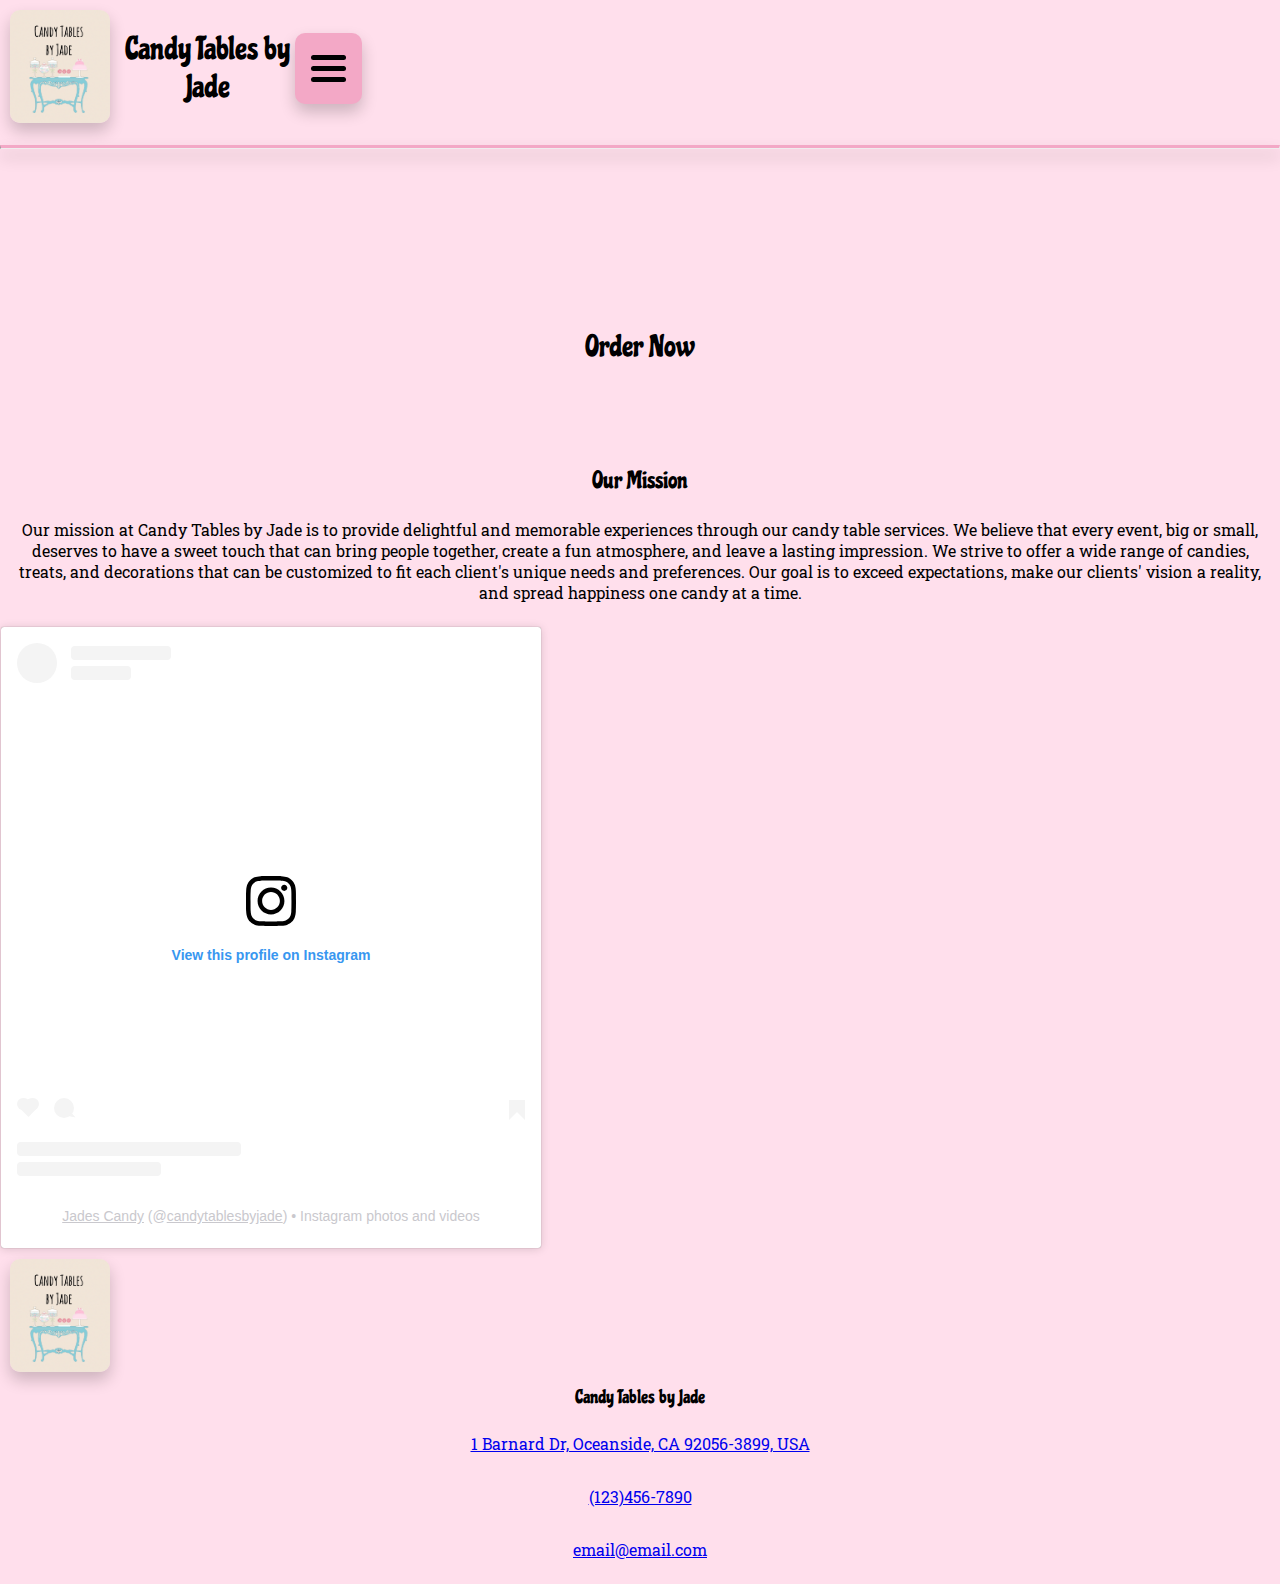
==== index.html @ 4977f36a "home page wip" ====
<!DOCTYPE html>
<html lang="en">

<head>
    <meta charset="UTF-8">
    <meta http-equiv="X-UA-Compatible" content="IE=edge">
    <meta name="viewport" content="width=device-width, initial-scale=1.0">
    <title>Home Page | Candy Tables </title>
    <link rel="stylesheet" href="styles/mobile.css">
    <link rel="stylesheet" href="styles/tablet.css">
    <link rel="stylesheet" href="styles/desktop.css">

    <script src="scripts/main.js" type="module" defer></script>
</head>

<body>
    <header id="header"></header>
    <hr>
    <main>
        <div id="hero-banner">
            <img src="https://picsum.photos/425/300" alt="">
            <a href="custom-tables.html">
                <h2>Order Now</h2>
            </a>
        </div>
        <div class="homeMessage">
            <h2>Our Mission</h2>
            <p>Our mission at Candy Tables by Jade is to provide delightful and memorable experiences through our candy
                table services. We believe that every event, big or small, deserves to have a sweet touch that can bring
                people together, create a fun atmosphere, and leave a lasting impression. We strive to offer a wide range of
                candies, treats, and decorations that can be customized to fit each client's unique needs and preferences.
                Our goal is to exceed expectations, make our clients' vision a reality, and spread happiness one candy at a
                time.</p>
        </div>
        <div class="instagram">
            <blockquote class="instagram-media"
                data-instgrm-permalink="https://www.instagram.com/candytablesbyjade/?utm_source=ig_embed&amp;utm_campaign=loading"
                data-instgrm-version="14"
                style=" background:#FFF; border:0; border-radius:3px; box-shadow:0 0 1px 0 rgba(0,0,0,0.5),0 1px 10px 0 rgba(0,0,0,0.15); margin: 1px; max-width:540px; min-width:326px; padding:0; width:99.375%; width:-webkit-calc(100% - 2px); width:calc(100% - 2px);">
                <div style="padding:16px;"> <a
                        href="https://www.instagram.com/candytablesbyjade/?utm_source=ig_embed&amp;utm_campaign=loading"
                        style=" background:#FFFFFF; line-height:0; padding:0 0; text-align:center; text-decoration:none; width:100%;"
                        target="_blank">
                        <div style=" display: flex; flex-direction: row; align-items: center;">
                            <div
                                style="background-color: #F4F4F4; border-radius: 50%; flex-grow: 0; height: 40px; margin-right: 14px; width: 40px;">
                            </div>
                            <div style="display: flex; flex-direction: column; flex-grow: 1; justify-content: center;">
                                <div
                                    style=" background-color: #F4F4F4; border-radius: 4px; flex-grow: 0; height: 14px; margin-bottom: 6px; width: 100px;">
                                </div>
                                <div
                                    style=" background-color: #F4F4F4; border-radius: 4px; flex-grow: 0; height: 14px; width: 60px;">
                                </div>
                            </div>
                        </div>
                        <div style="padding: 19% 0;"></div>
                        <div style="display:block; height:50px; margin:0 auto 12px; width:50px;"><svg width="50px"
                                height="50px" viewBox="0 0 60 60" version="1.1" xmlns="https://www.w3.org/2000/svg"
                                xmlns:xlink="https://www.w3.org/1999/xlink">
                                <g stroke="none" stroke-width="1" fill="none" fill-rule="evenodd">
                                    <g transform="translate(-511.000000, -20.000000)" fill="#000000">
                                        <g>
                                            <path
                                                d="M556.869,30.41 C554.814,30.41 553.148,32.076 553.148,34.131 C553.148,36.186 554.814,37.852 556.869,37.852 C558.924,37.852 560.59,36.186 560.59,34.131 C560.59,32.076 558.924,30.41 556.869,30.41 M541,60.657 C535.114,60.657 530.342,55.887 530.342,50 C530.342,44.114 535.114,39.342 541,39.342 C546.887,39.342 551.658,44.114 551.658,50 C551.658,55.887 546.887,60.657 541,60.657 M541,33.886 C532.1,33.886 524.886,41.1 524.886,50 C524.886,58.899 532.1,66.113 541,66.113 C549.9,66.113 557.115,58.899 557.115,50 C557.115,41.1 549.9,33.886 541,33.886 M565.378,62.101 C565.244,65.022 564.756,66.606 564.346,67.663 C563.803,69.06 563.154,70.057 562.106,71.106 C561.058,72.155 560.06,72.803 558.662,73.347 C557.607,73.757 556.021,74.244 553.102,74.378 C549.944,74.521 548.997,74.552 541,74.552 C533.003,74.552 532.056,74.521 528.898,74.378 C525.979,74.244 524.393,73.757 523.338,73.347 C521.94,72.803 520.942,72.155 519.894,71.106 C518.846,70.057 518.197,69.06 517.654,67.663 C517.244,66.606 516.755,65.022 516.623,62.101 C516.479,58.943 516.448,57.996 516.448,50 C516.448,42.003 516.479,41.056 516.623,37.899 C516.755,34.978 517.244,33.391 517.654,32.338 C518.197,30.938 518.846,29.942 519.894,28.894 C520.942,27.846 521.94,27.196 523.338,26.654 C524.393,26.244 525.979,25.756 528.898,25.623 C532.057,25.479 533.004,25.448 541,25.448 C548.997,25.448 549.943,25.479 553.102,25.623 C556.021,25.756 557.607,26.244 558.662,26.654 C560.06,27.196 561.058,27.846 562.106,28.894 C563.154,29.942 563.803,30.938 564.346,32.338 C564.756,33.391 565.244,34.978 565.378,37.899 C565.522,41.056 565.552,42.003 565.552,50 C565.552,57.996 565.522,58.943 565.378,62.101 M570.82,37.631 C570.674,34.438 570.167,32.258 569.425,30.349 C568.659,28.377 567.633,26.702 565.965,25.035 C564.297,23.368 562.623,22.342 560.652,21.575 C558.743,20.834 556.562,20.326 553.369,20.18 C550.169,20.033 549.148,20 541,20 C532.853,20 531.831,20.033 528.631,20.18 C525.438,20.326 523.257,20.834 521.349,21.575 C519.376,22.342 517.703,23.368 516.035,25.035 C514.368,26.702 513.342,28.377 512.574,30.349 C511.834,32.258 511.326,34.438 511.181,37.631 C511.035,40.831 511,41.851 511,50 C511,58.147 511.035,59.17 511.181,62.369 C511.326,65.562 511.834,67.743 512.574,69.651 C513.342,71.625 514.368,73.296 516.035,74.965 C517.703,76.634 519.376,77.658 521.349,78.425 C523.257,79.167 525.438,79.673 528.631,79.82 C531.831,79.965 532.853,80.001 541,80.001 C549.148,80.001 550.169,79.965 553.369,79.82 C556.562,79.673 558.743,79.167 560.652,78.425 C562.623,77.658 564.297,76.634 565.965,74.965 C567.633,73.296 568.659,71.625 569.425,69.651 C570.167,67.743 570.674,65.562 570.82,62.369 C570.966,59.17 571,58.147 571,50 C571,41.851 570.966,40.831 570.82,37.631">
                                            </path>
                                        </g>
                                    </g>
                                </g>
                            </svg></div>
                        <div style="padding-top: 8px;">
                            <div
                                style=" color:#3897f0; font-family:Arial,sans-serif; font-size:14px; font-style:normal; font-weight:550; line-height:18px;">
                                View this profile on Instagram</div>
                        </div>
                        <div style="padding: 12.5% 0;"></div>
                        <div style="display: flex; flex-direction: row; margin-bottom: 14px; align-items: center;">
                            <div>
                                <div
                                    style="background-color: #F4F4F4; border-radius: 50%; height: 12.5px; width: 12.5px; transform: translateX(0px) translateY(7px);">
                                </div>
                                <div
                                    style="background-color: #F4F4F4; height: 12.5px; transform: rotate(-45deg) translateX(3px) translateY(1px); width: 12.5px; flex-grow: 0; margin-right: 14px; margin-left: 2px;">
                                </div>
                                <div
                                    style="background-color: #F4F4F4; border-radius: 50%; height: 12.5px; width: 12.5px; transform: translateX(9px) translateY(-18px);">
                                </div>
                            </div>
                            <div style="margin-left: 8px;">
                                <div
                                    style=" background-color: #F4F4F4; border-radius: 50%; flex-grow: 0; height: 20px; width: 20px;">
                                </div>
                                <div
                                    style=" width: 0; height: 0; border-top: 2px solid transparent; border-left: 6px solid #f4f4f4; border-bottom: 2px solid transparent; transform: translateX(16px) translateY(-4px) rotate(30deg)">
                                </div>
                            </div>
                            <div style="margin-left: auto;">
                                <div
                                    style=" width: 0px; border-top: 8px solid #F4F4F4; border-right: 8px solid transparent; transform: translateY(16px);">
                                </div>
                                <div
                                    style=" background-color: #F4F4F4; flex-grow: 0; height: 12px; width: 16px; transform: translateY(-4px);">
                                </div>
                                <div
                                    style=" width: 0; height: 0; border-top: 8px solid #F4F4F4; border-left: 8px solid transparent; transform: translateY(-4px) translateX(8px);">
                                </div>
                            </div>
                        </div>
                        <div
                            style="display: flex; flex-direction: column; flex-grow: 1; justify-content: center; margin-bottom: 24px;">
                            <div
                                style=" background-color: #F4F4F4; border-radius: 4px; flex-grow: 0; height: 14px; margin-bottom: 6px; width: 224px;">
                            </div>
                            <div
                                style=" background-color: #F4F4F4; border-radius: 4px; flex-grow: 0; height: 14px; width: 144px;">
                            </div>
                        </div>
                    </a>
                    <p
                        style=" color:#c9c8cd; font-family:Arial,sans-serif; font-size:14px; line-height:17px; margin-bottom:0; margin-top:8px; overflow:hidden; padding:8px 0 7px; text-align:center; text-overflow:ellipsis; white-space:nowrap;">
                        <a href="https://www.instagram.com/candytablesbyjade/?utm_source=ig_embed&amp;utm_campaign=loading"
                            style=" color:#c9c8cd; font-family:Arial,sans-serif; font-size:14px; font-style:normal; font-weight:normal; line-height:17px;"
                            target="_blank">Jades Candy</a> (@<a
                            href="https://www.instagram.com/candytablesbyjade/?utm_source=ig_embed&amp;utm_campaign=loading"
                            style=" color:#c9c8cd; font-family:Arial,sans-serif; font-size:14px; font-style:normal; font-weight:normal; line-height:17px;"
                            target="_blank">candytablesbyjade</a>) • Instagram photos and videos</p>
                </div>
            </blockquote>
            <script async src="//www.instagram.com/embed.js"></script>
        </div>
    </main>
    <footer id="footer"></footer>

</body>

</html>
---- styles/mobile.css ----
@import url("https://fonts.googleapis.com/css2?family=Autour+One&family=Chewy&family=Chicle&family=Coiny&family=Gamja+Flower&family=Gorditas&family=Lemon&family=Mystery+Quest&display=swap");
@import url("https://fonts.googleapis.com/css2?family=Roboto+Slab&display=swap");
:root {
    --darkerpink: #f3a8c6;
    --pinkred: #ffdfec;
    --clearpinkred: #ffdfeca6;
    --black: #000002;
    --white: #f2e6d8;

    --heading-font: chicle, serif;
    --paragraph-font: "roboto slab", sans-serif;

    --boxshadow: 0px 8px 16px 0px rgba(0, 0, 0, 0.2);
}

body {
    margin: 0;
    background-color: var(--pinkred);
}
h1,h2,h3,h4 {
    font-family: var(--heading-font);
    font-weight: 100;
    margin: 0;
    text-align: center;
}
p {
    font-family: var(--paragraph-font);
    padding: 8px;
    text-align: center;
}
/* --------------------------------------header and logos------------------------------------- */
.logoimg,
.footerlogo img {
    max-width: 100px;
    border-radius: 10px;
    margin: 10px;
    box-shadow: var(--boxshadow);
}

header {
    display: flex;
    flex-flow: row;
    justify-content: space-around;
    align-items: center;
    gap: 5px;
}

.title {
    text-align: center;
}

hr {
    border-top: 3px solid var(--darkerpink);
    box-shadow: var(--boxshadow);
 }
/* --------------------------------------hamburger button & Navigation------------------------------------- */

.bar1,
.bar2,
.bar3 {
    width: 35px;
    height: 5px;
    background-color: var(--black);
    margin: 6px 0;
    transition: 0.4s;
    border-radius: 50px;
}

.change .bar1 {
    transform: translate(0, 11px) rotate(-45deg);
    transition: 0.4s;
}

.change .bar2 {
    opacity: 0;
    transition: 0.4s;
}

.change .bar3 {
    transform: translate(0, -11px) rotate(45deg);
    transition: 0.4s;
}


.dropbtn {
    background-color: var(--darkerpink);
    padding: 16px;
    font-size: 16px;
    border: none;
    cursor: pointer;
    border-radius: 10px;
    box-shadow:var(--boxshadow);
}

.change {
    border-radius: 10px 10px 0 0;
}

.dropdown-content {
    visibility: hidden;
    position: absolute;
    right: 0;
    background-color: var(--darkerpink);
    min-width: 100%;
    box-shadow:var(--boxshadow);
    z-index: 1;
    opacity: 0;
    transition: all .3s ease;
    
}

.dropdown-content a {
    color: var(--black);
    text-decoration: none;
    display: block;
}

.dropdown-content h2 {
    text-align: center;
    padding: 10px;
    border: var(--black) 1px solid;
    
}

.responsive {
    visibility: visible;
    transition: all .3s ease;
    opacity: 1;
}
/* --------------------------------------Hero banner------------------------------------- */
#hero-banner {
    display: grid;
    grid-template-columns: repeat(4, 1fr);
    grid-template-rows: repeat(4, 1fr);
    width: 100vw;
    overflow: hidden;
}
#hero-banner img {
    grid-column: 1/5;
    grid-row: 1/5;
    box-shadow: var(--boxshadow);
}

#hero-banner a {
    background-color: var(--clearpinkred);
    color: var(--black);
    border: none;
    grid-row: 3/4;
    grid-column: 1/5;
    padding: 20px 34px;
    text-align: center;
    text-decoration: none;
    display: inline-block;
    font-size: 20px;
    cursor: pointer;
}

/* --------------------------------------Home message------------------------------------- */

.homeMessage {
    margin-top: 5px;

}
---- styles/tablet.css ----
@media only screen and (min-width: 426px) {
    .navigation {
        display: flex;
        justify-content: space-around;
        align-items: center;
        flex-flow: row wrap;
      }
      nav {
        width: 100%;
      }
      .navigation li:first-child {
        display: none;
      }
      .navigation li {
        display: block;
        max-width: 220px;
        min-height: 58.5px;
      }
}
---- styles/desktop.css ----
@media only screen and (min-width: 769px) {
    .navigation {
        justify-content: space-around;
    }
}
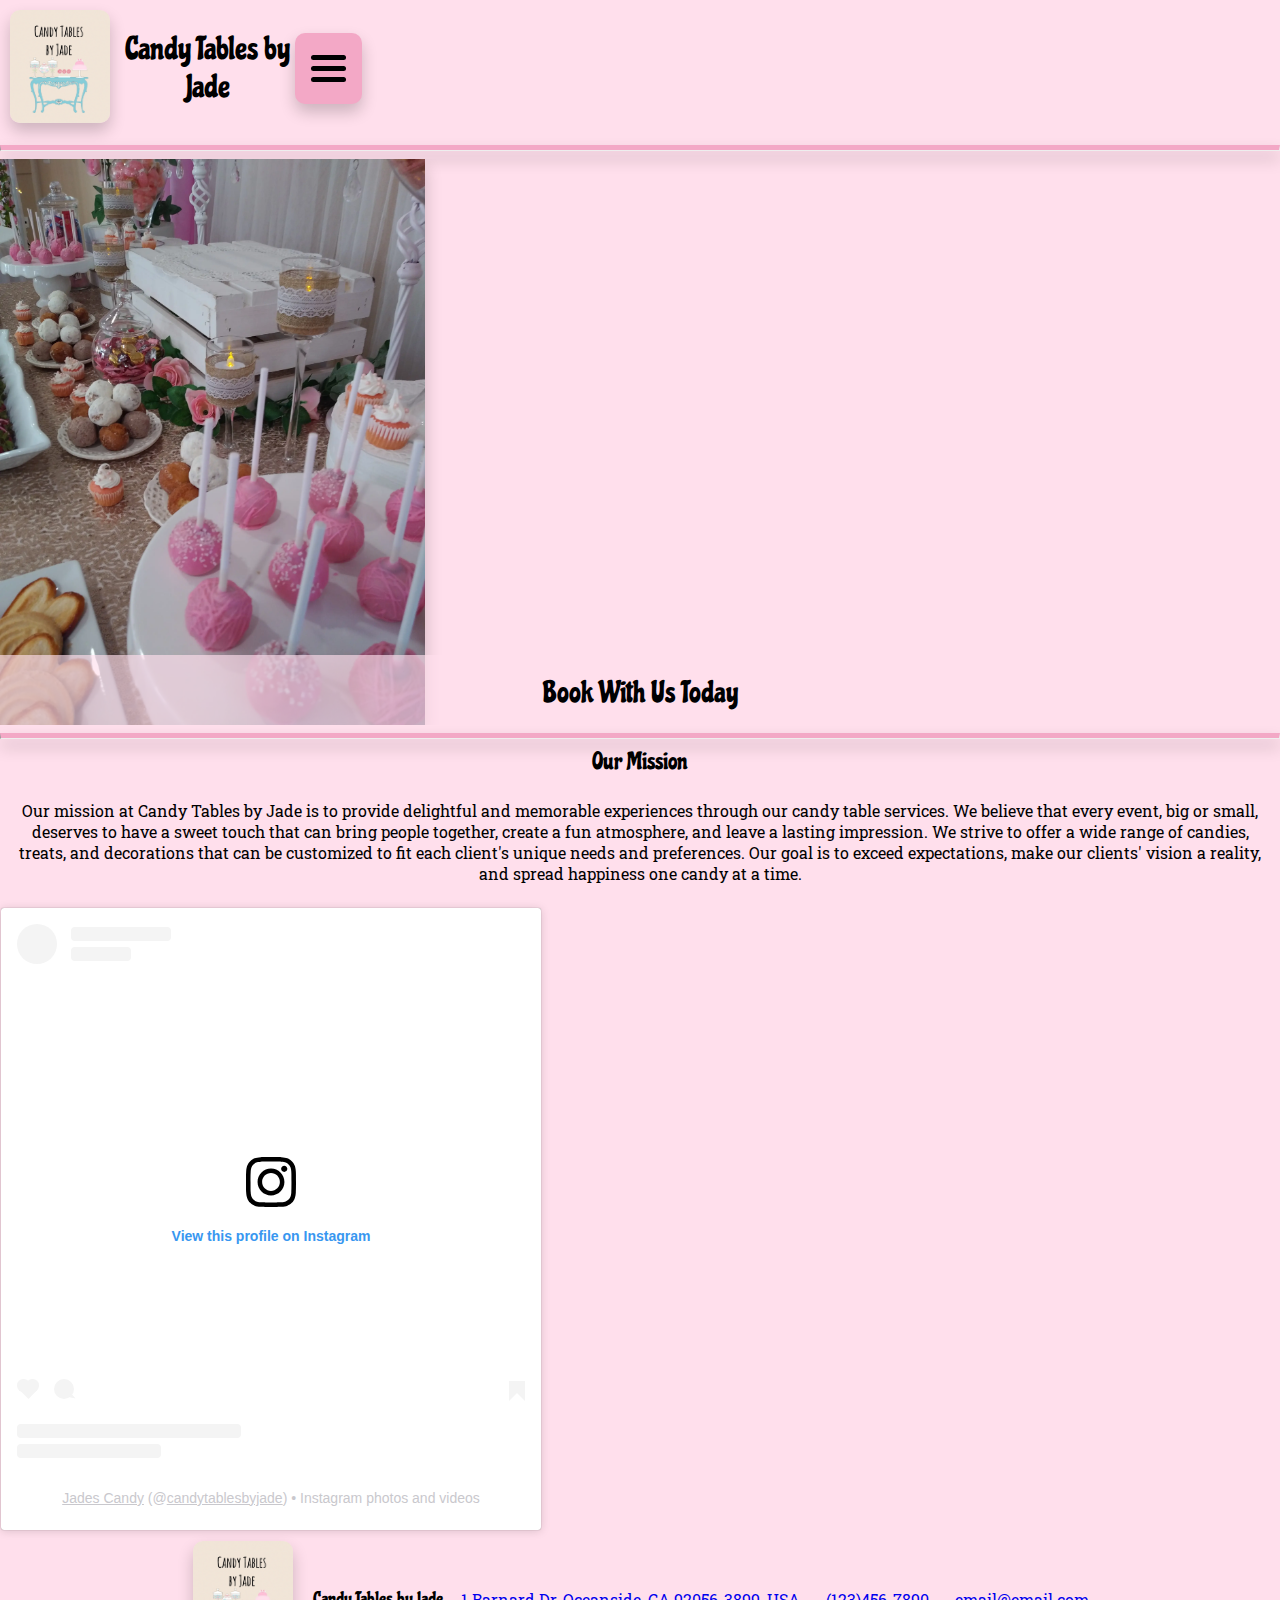
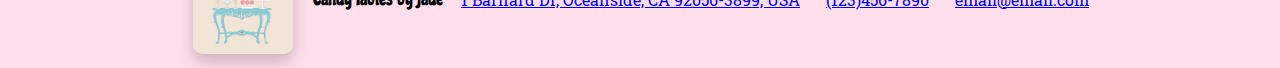
==== commit 22e66927: "images and hero banner" ====
--- a/index.html
+++ b/index.html
@@ -18,11 +18,12 @@
     <hr>
     <main>
         <div id="hero-banner">
-            <img src="https://picsum.photos/425/300" alt="">
+            <img src="images/website candy tables/hero-banner.webp" alt="">
             <a href="custom-tables.html">
-                <h2>Order Now</h2>
+                <h2>Book With Us Today</h2>
             </a>
         </div>
+        <hr>
         <div class="homeMessage">
             <h2>Our Mission</h2>
             <p>Our mission at Candy Tables by Jade is to provide delightful and memorable experiences through our candy
--- a/styles/mobile.css
+++ b/styles/mobile.css
@@ -50,7 +50,7 @@
 }
 
 hr {
-    border-top: 3px solid var(--darkerpink);
+    border-top: 5px solid var(--darkerpink);
     box-shadow: var(--boxshadow);
  }
 /* --------------------------------------hamburger button & Navigation------------------------------------- */
@@ -139,13 +139,14 @@
     grid-column: 1/5;
     grid-row: 1/5;
     box-shadow: var(--boxshadow);
+    max-width: 425px;
 }
 
 #hero-banner a {
     background-color: var(--clearpinkred);
     color: var(--black);
     border: none;
-    grid-row: 3/4;
+    grid-row: 4/5;
     grid-column: 1/5;
     padding: 20px 34px;
     text-align: center;
@@ -153,6 +154,8 @@
     display: inline-block;
     font-size: 20px;
     cursor: pointer;
+    max-height: 30px;
+    align-self: flex-end;
 }
 
 /* --------------------------------------Home message------------------------------------- */
@@ -160,4 +163,13 @@
 .homeMessage {
     margin-top: 5px;
 
+}
+
+/* --------------------------------------Footer------------------------------------- */
+footer {
+    display: flex;
+    flex-flow: row wrap;
+    justify-content: center;
+    align-items: center;
+    gap: 10px;
 }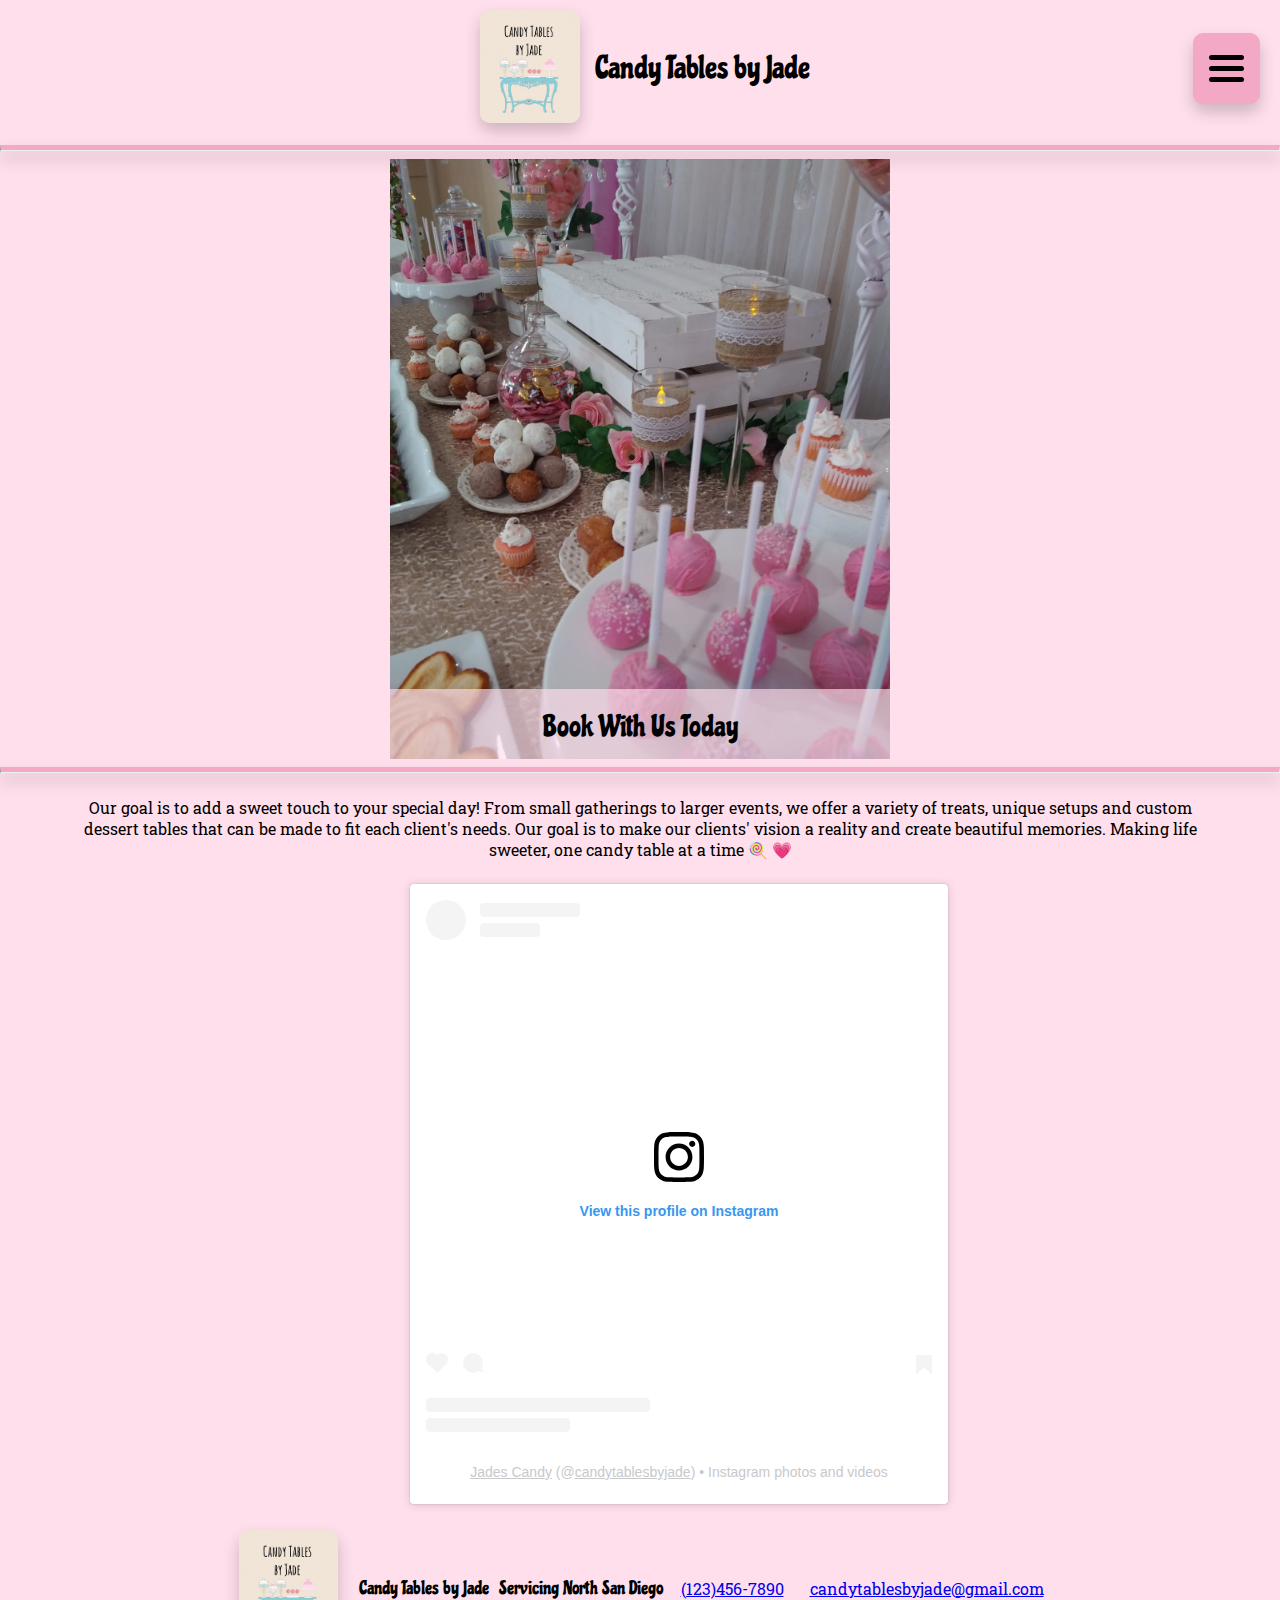
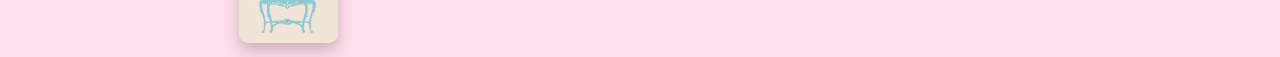
==== commit 364fa76e: "tablet css" ====
--- a/index.html
+++ b/index.html
@@ -25,19 +25,13 @@
         </div>
         <hr>
         <div class="homeMessage">
-            <h2>Our Mission</h2>
-            <p>Our mission at Candy Tables by Jade is to provide delightful and memorable experiences through our candy
-                table services. We believe that every event, big or small, deserves to have a sweet touch that can bring
-                people together, create a fun atmosphere, and leave a lasting impression. We strive to offer a wide range of
-                candies, treats, and decorations that can be customized to fit each client's unique needs and preferences.
-                Our goal is to exceed expectations, make our clients' vision a reality, and spread happiness one candy at a
-                time.</p>
+            <p>Our goal is to add a sweet touch to your special day! From small gatherings to larger events, we offer a variety of treats, unique setups and custom dessert tables that can be made to fit each client's needs. Our goal is to make our clients' vision a reality and create beautiful memories. Making life sweeter, one candy table at a time 🍭 💗</p>
         </div>
         <div class="instagram">
             <blockquote class="instagram-media"
                 data-instgrm-permalink="https://www.instagram.com/candytablesbyjade/?utm_source=ig_embed&amp;utm_campaign=loading"
                 data-instgrm-version="14"
-                style=" background:#FFF; border:0; border-radius:3px; box-shadow:0 0 1px 0 rgba(0,0,0,0.5),0 1px 10px 0 rgba(0,0,0,0.15); margin: 1px; max-width:540px; min-width:326px; padding:0; width:99.375%; width:-webkit-calc(100% - 2px); width:calc(100% - 2px);">
+                style=" background:#FFF; border:0; border-radius:3px; box-shadow:0 0 1px 0 rgba(0,0,0,0.5),0 1px 10px 0 rgba(0,0,0,0.15); max-width:540px; min-width:326px; padding:0; width:99.375%; width:-webkit-calc(100% - 2px); width:calc(100% - 2px);">
                 <div style="padding:16px;"> <a
                         href="https://www.instagram.com/candytablesbyjade/?utm_source=ig_embed&amp;utm_campaign=loading"
                         style=" background:#FFFFFF; line-height:0; padding:0 0; text-align:center; text-decoration:none; width:100%;"
@@ -127,7 +121,10 @@
                             target="_blank">candytablesbyjade</a>) • Instagram photos and videos</p>
                 </div>
             </blockquote>
-            <script async src="//www.instagram.com/embed.js"></script>
+            <script async src="//www.instagram.com/embed.js">
+                let iframe = document.querySelector('.instagram-media-rendered');
+                iframe.style.margin = 'margin: 0 auto;';
+            </script>
         </div>
     </main>
     <footer id="footer"></footer>
--- a/styles/tablet.css
+++ b/styles/tablet.css
@@ -1,19 +1,35 @@
-@media only screen and (min-width: 426px) {
-    .navigation {
+@media only screen and (min-width: 532px) {
+    header {
         display: flex;
-        justify-content: space-around;
+        justify-content: center;
         align-items: center;
         flex-flow: row wrap;
-      }
-      nav {
-        width: 100%;
-      }
-      .navigation li:first-child {
-        display: none;
-      }
-      .navigation li {
-        display: block;
-        max-width: 220px;
-        min-height: 58.5px;
-      }
-}+    }
+    .dropdown-content {
+      min-width: 30%;
+    }
+    nav {
+      position: absolute;
+      right: 20px;
+    }
+    #hero-banner {
+      max-height: 600px;
+      max-width: 500px;
+      margin: 0 auto;
+    }
+    #hero-banner img {
+      max-width: 500px;
+    }
+    main {
+      margin: 0 auto;
+    }
+    .homeMessage {
+      text-align: center;
+      margin: 0 auto;
+      padding: 0 5%;
+    }
+    .instagram {
+      max-width: 540px;
+      margin: 0 auto;
+    }
+}
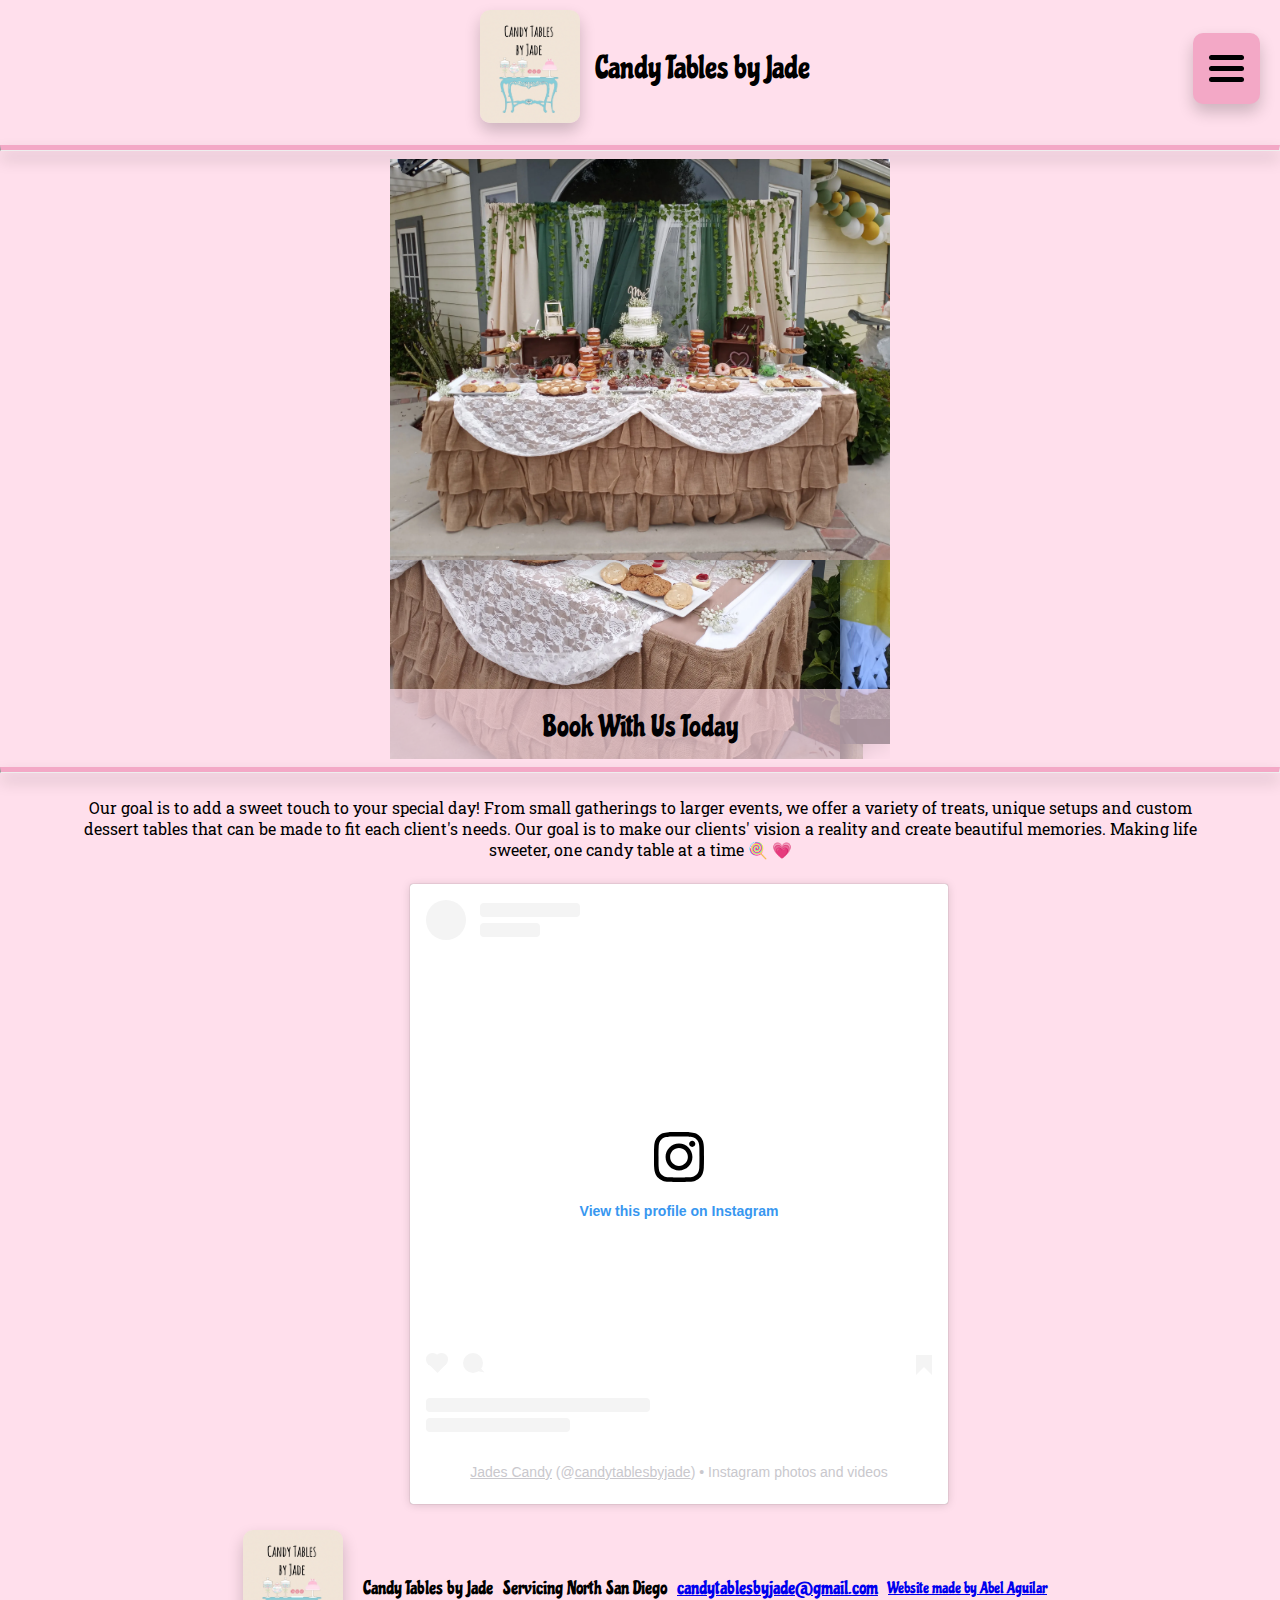
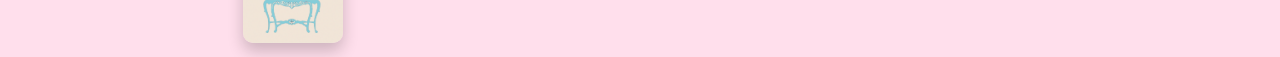
==== commit d1d90909: "picture fade home banner img" ====
--- a/index.html
+++ b/index.html
@@ -18,10 +18,9 @@
     <hr>
     <main>
         <div id="hero-banner">
-            <img src="images/website candy tables/hero-banner.webp" alt="">
-            <a href="custom-tables.html">
+            <!-- <a href="custom-tables.html">
                 <h2>Book With Us Today</h2>
-            </a>
+            </a> -->
         </div>
         <hr>
         <div class="homeMessage">
--- a/styles/mobile.css
+++ b/styles/mobile.css
@@ -17,7 +17,10 @@
     margin: 0;
     background-color: var(--pinkred);
 }
-h1,h2,h3,h4 {
+h1,
+h2,
+h3,
+h4 {
     font-family: var(--heading-font);
     font-weight: 100;
     margin: 0;
@@ -52,7 +55,7 @@
 hr {
     border-top: 5px solid var(--darkerpink);
     box-shadow: var(--boxshadow);
- }
+}
 /* --------------------------------------hamburger button & Navigation------------------------------------- */
 
 .bar1,
@@ -81,7 +84,6 @@
     transition: 0.4s;
 }
 
-
 .dropbtn {
     background-color: var(--darkerpink);
     padding: 16px;
@@ -89,7 +91,7 @@
     border: none;
     cursor: pointer;
     border-radius: 10px;
-    box-shadow:var(--boxshadow);
+    box-shadow: var(--boxshadow);
 }
 
 .change {
@@ -100,13 +102,11 @@
     visibility: hidden;
     position: absolute;
     right: 0;
-    background-color: var(--darkerpink);
     min-width: 100%;
-    box-shadow:var(--boxshadow);
+    box-shadow: var(--boxshadow);
     z-index: 1;
     opacity: 0;
-    transition: all .3s ease;
-    
+    transition: all 0.3s ease;
 }
 
 .dropdown-content a {
@@ -119,12 +119,12 @@
     text-align: center;
     padding: 10px;
     border: var(--black) 1px solid;
-    
+    background-color: var(--darkerpink);
 }
 
 .responsive {
     visibility: visible;
-    transition: all .3s ease;
+    transition: all 0.3s ease;
     opacity: 1;
 }
 /* --------------------------------------Hero banner------------------------------------- */
@@ -139,7 +139,13 @@
     grid-column: 1/5;
     grid-row: 1/5;
     box-shadow: var(--boxshadow);
-    max-width: 425px;
+    max-height: 600px;
+    width: auto;
+    animation-name: imgFadeInOut;
+    animation-timing-function: ease-in-out;
+    animation-iteration-count: infinite;
+    animation-duration: 441s;
+    animation-direction: alternate;
 }
 
 #hero-banner a {
@@ -156,13 +162,157 @@
     cursor: pointer;
     max-height: 30px;
     align-self: flex-end;
+    z-index: 100;
+}
+@keyframes imgFadeInOut {
+    0% {
+        opacity: 1;
+    }
+    2.26% {
+        opacity: 1;
+    }
+    2.38% {
+        opacity: 0;
+    }
+    99.88% {
+        opacity: 0;
+    }
+    100% {
+        opacity: 1;
+    }
+}
+
+#hero-banner > img:nth-child(1) {
+    animation-delay: 430.5s;
+}
+#hero-banner > img:nth-child(2) {
+    animation-delay: 420s;
+}
+#hero-banner > img:nth-child(3) {
+    animation-delay: 409.5s;
+}
+#hero-banner > img:nth-child(4) {
+    animation-delay: 399s;
+}
+#hero-banner > img:nth-child(5) {
+    animation-delay: 388.5s;
+}
+#hero-banner > img:nth-child(6) {
+    animation-delay: 378s;
+}
+#hero-banner > img:nth-child(7) {
+    animation-delay: 367.5s;
+}
+#hero-banner > img:nth-child(8) {
+    animation-delay: 357s;
+}
+#hero-banner > img:nth-child(9) {
+    animation-delay: 346.5s;
+}
+#hero-banner > img:nth-child(10) {
+    animation-delay: 336s;
+}
+#hero-banner > img:nth-child(11) {
+    animation-delay: 325.5s;
+}
+#hero-banner > img:nth-child(12) {
+    animation-delay: 315s;
+}
+#hero-banner > img:nth-child(13) {
+    animation-delay: 304.5s;
+}
+#hero-banner > img:nth-child(14) {
+    animation-delay: 294s;
+}
+#hero-banner > img:nth-child(15) {
+    animation-delay: 283.5s;
+}
+#hero-banner > img:nth-child(16) {
+    animation-delay: 273s;
+}
+#hero-banner > img:nth-child(17) {
+    animation-delay: 262.5s;
+}
+#hero-banner > img:nth-child(18) {
+    animation-delay: 252s;
+}
+#hero-banner > img:nth-child(19) {
+    animation-delay: 241.5s;
+}
+#hero-banner > img:nth-child(20) {
+    animation-delay: 231s;
+}
+#hero-banner > img:nth-child(21) {
+    animation-delay: 220.5s;
+}
+#hero-banner > img:nth-child(22) {
+    animation-delay: 210s;
+}
+#hero-banner > img:nth-child(23) {
+    animation-delay: 199.5s;
+}
+#hero-banner > img:nth-child(24) {
+    animation-delay: 189s;
+}
+#hero-banner > img:nth-child(25) {
+    animation-delay: 178.5s;
+}
+#hero-banner > img:nth-child(26) {
+    animation-delay: 168s;
+}
+#hero-banner > img:nth-child(27) {
+    animation-delay: 157.5s;
+}
+#hero-banner > img:nth-child(28) {
+    animation-delay: 147s;
+}
+#hero-banner > img:nth-child(29) {
+    animation-delay: 136.5s;
+}
+#hero-banner > img:nth-child(30) {
+    animation-delay: 126s;
+}
+#hero-banner > img:nth-child(31) {
+    animation-delay: 115.5s;
+}
+#hero-banner > img:nth-child(32) {
+    animation-delay: 105s;
+}
+#hero-banner > img:nth-child(33) {
+    animation-delay: 94.5s;
+}
+#hero-banner > img:nth-child(34) {
+    animation-delay: 84s;
+}
+#hero-banner > img:nth-child(35) {
+    animation-delay: 73.5s;
+}
+#hero-banner > img:nth-child(36) {
+    animation-delay: 63s;
+}
+#hero-banner > img:nth-child(37) {
+    animation-delay: 52.5s;
+}
+#hero-banner > img:nth-child(38) {
+    animation-delay: 42s;
+}
+#hero-banner > img:nth-child(39) {
+    animation-delay: 31.5s;
+}
+#hero-banner > img:nth-child(40) {
+    animation-delay: 21s;
+}
+#hero-banner > img:nth-child(41) {
+    animation-delay: 10.5s;
+}
+#hero-banner > img:nth-child(42) {
+    animation-delay: 0s;
 }
 
 /* --------------------------------------Home message------------------------------------- */
 
 .homeMessage {
     margin-top: 5px;
-
 }
 
 /* --------------------------------------Footer------------------------------------- */
@@ -172,4 +322,4 @@
     justify-content: center;
     align-items: center;
     gap: 10px;
-}+}
--- a/styles/tablet.css
+++ b/styles/tablet.css
@@ -6,30 +6,36 @@
         flex-flow: row wrap;
     }
     .dropdown-content {
-      min-width: 30%;
+        min-width: 250px;
+    }
+    .dropdown-content h2 {
+      border-radius: 5px;
+    }
+    .dropdown-content a {
+      margin-bottom: 2px;
     }
     nav {
-      position: absolute;
-      right: 20px;
+        position: absolute;
+        right: 20px;
     }
     #hero-banner {
-      max-height: 600px;
-      max-width: 500px;
-      margin: 0 auto;
+        max-height: 600px;
+        max-width: 500px;
+        margin: 0 auto;
     }
     #hero-banner img {
-      max-width: 500px;
+        max-width: 500px;
     }
     main {
-      margin: 0 auto;
+        margin: 0 auto;
     }
     .homeMessage {
-      text-align: center;
-      margin: 0 auto;
-      padding: 0 5%;
+        text-align: center;
+        margin: 0 auto;
+        padding: 0 5%;
     }
     .instagram {
-      max-width: 540px;
-      margin: 0 auto;
+        max-width: 540px;
+        margin: 0 auto;
     }
 }
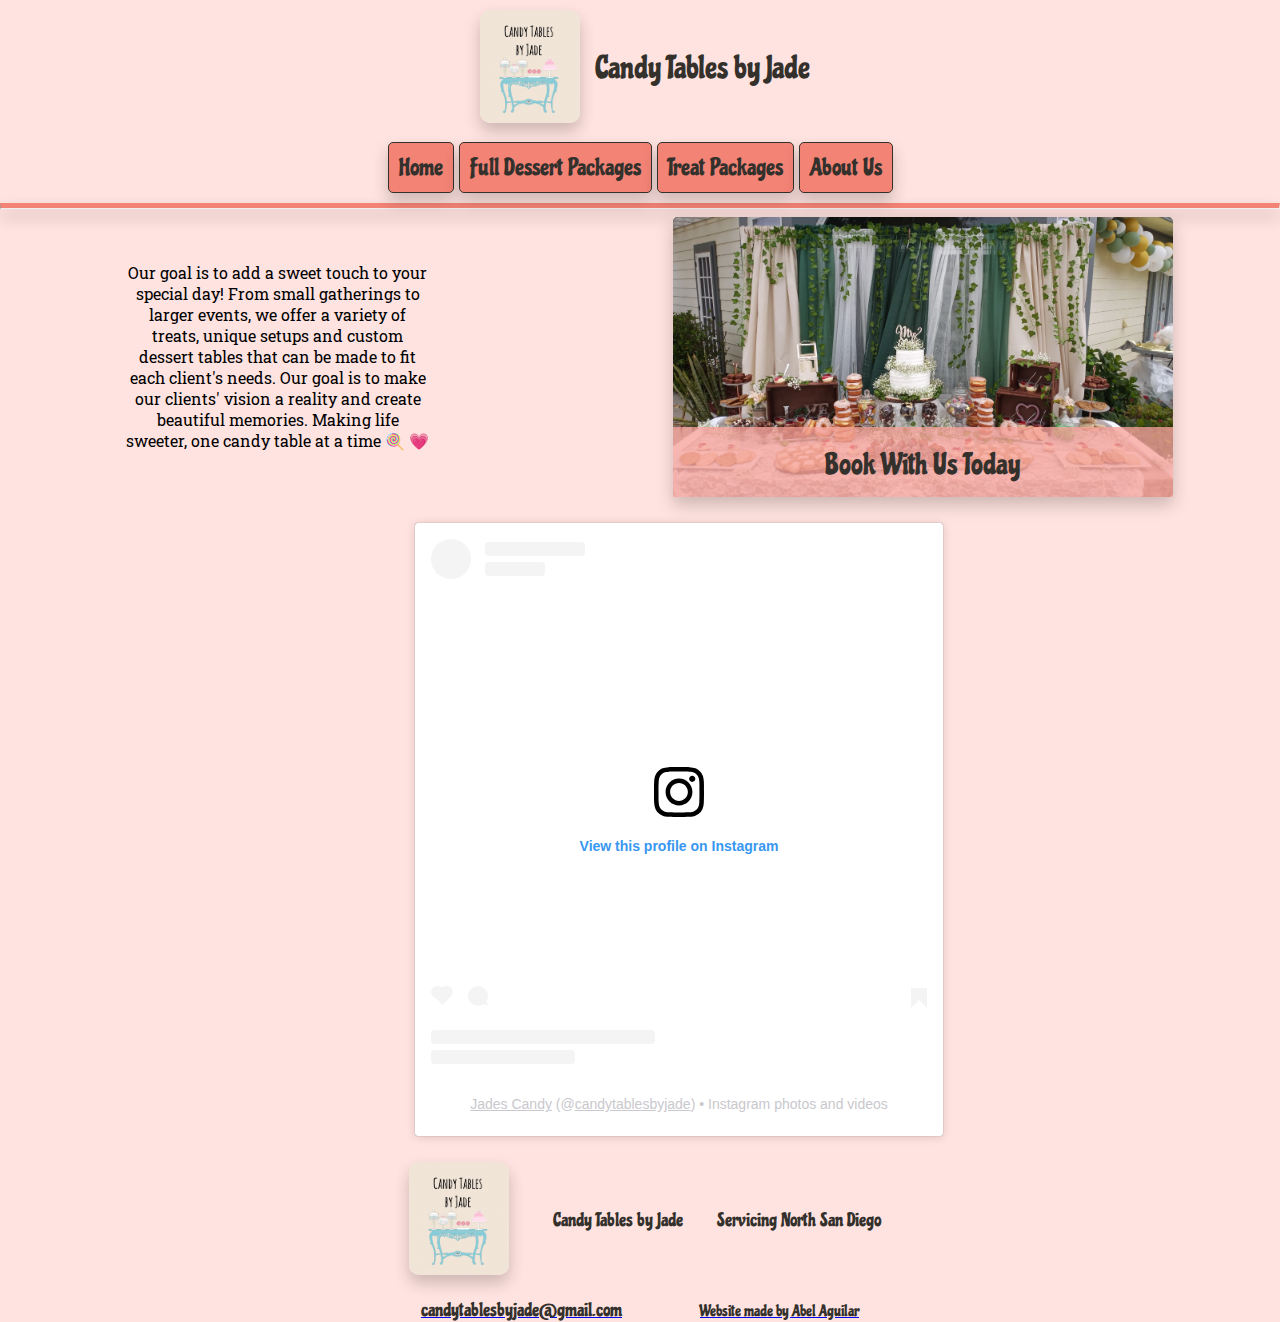
==== commit 3a6c6188: "desktop home" ====
--- a/index.html
+++ b/index.html
@@ -18,9 +18,12 @@
     <hr>
     <main>
         <div id="hero-banner">
-            <!-- <a href="custom-tables.html">
+            <div class='pic' id="pic3"></div>
+            <div class='pic' id="pic2"></div>
+            <div class='pic' id="pic1"></div>
+            <a href="custom-tables.html">
                 <h2>Book With Us Today</h2>
-            </a> -->
+            </a>
         </div>
         <hr>
         <div class="homeMessage">
--- a/styles/mobile.css
+++ b/styles/mobile.css
@@ -1,11 +1,11 @@
 @import url("https://fonts.googleapis.com/css2?family=Autour+One&family=Chewy&family=Chicle&family=Coiny&family=Gamja+Flower&family=Gorditas&family=Lemon&family=Mystery+Quest&display=swap");
 @import url("https://fonts.googleapis.com/css2?family=Roboto+Slab&display=swap");
 :root {
-    --darkerpink: #f3a8c6;
-    --pinkred: #ffdfec;
-    --clearpinkred: #ffdfeca6;
-    --black: #000002;
-    --white: #f2e6d8;
+    --primary1: #AA6DA3;
+    --background1: #feeafa;
+    --accentclear: #98c1d9ce;
+    --darkaccent: #242038;
+    --lightaccent: #a3e7fc;
 
     --heading-font: chicle, serif;
     --paragraph-font: "roboto slab", sans-serif;
@@ -15,7 +15,7 @@
 
 body {
     margin: 0;
-    background-color: var(--pinkred);
+    background-color: var(--background1);
 }
 h1,
 h2,
@@ -25,6 +25,7 @@
     font-weight: 100;
     margin: 0;
     text-align: center;
+    color: var(--darkaccent);
 }
 p {
     font-family: var(--paragraph-font);
@@ -53,7 +54,7 @@
 }
 
 hr {
-    border-top: 5px solid var(--darkerpink);
+    border-top: 5px solid var(--primary1);
     box-shadow: var(--boxshadow);
 }
 /* --------------------------------------hamburger button & Navigation------------------------------------- */
@@ -63,7 +64,7 @@
 .bar3 {
     width: 35px;
     height: 5px;
-    background-color: var(--black);
+    background-color: var(--darkaccent);
     margin: 6px 0;
     transition: 0.4s;
     border-radius: 50px;
@@ -85,7 +86,7 @@
 }
 
 .dropbtn {
-    background-color: var(--darkerpink);
+    background-color: var(--primary1);
     padding: 16px;
     font-size: 16px;
     border: none;
@@ -103,23 +104,23 @@
     position: absolute;
     right: 0;
     min-width: 100%;
-    box-shadow: var(--boxshadow);
     z-index: 1;
     opacity: 0;
     transition: all 0.3s ease;
 }
 
 .dropdown-content a {
-    color: var(--black);
+    color: var(--darkaccent);
     text-decoration: none;
     display: block;
+    box-shadow: var(--boxshadow);
 }
 
 .dropdown-content h2 {
     text-align: center;
     padding: 10px;
-    border: var(--black) 1px solid;
-    background-color: var(--darkerpink);
+    border: var(--darkaccent) 1px solid;
+    background-color: var(--primary1);
 }
 
 .responsive {
@@ -129,184 +130,86 @@
 }
 /* --------------------------------------Hero banner------------------------------------- */
 #hero-banner {
-    display: grid;
-    grid-template-columns: repeat(4, 1fr);
-    grid-template-rows: repeat(4, 1fr);
-    width: 100vw;
-    overflow: hidden;
-}
-#hero-banner img {
-    grid-column: 1/5;
-    grid-row: 1/5;
-    box-shadow: var(--boxshadow);
-    max-height: 600px;
-    width: auto;
-    animation-name: imgFadeInOut;
-    animation-timing-function: ease-in-out;
-    animation-iteration-count: infinite;
-    animation-duration: 441s;
-    animation-direction: alternate;
+    position: relative;
+    display: block;
+    width: 100%;
+    max-width: 531px;
+    height: 280px;
+    margin: 0 auto;
+    box-shadow: var(--boxshadow);
+}
+.pic {
+    position: absolute;
+    top: 0;
+    left: 0;
+    width: 100%;
+    height: 100%;
+    background-size: cover;
+    background-position: center;
+    background-repeat: no-repeat;
+    -webkit-animation: fade 24s infinite;
+    animation: fade 24s infinite;
 }
 
 #hero-banner a {
-    background-color: var(--clearpinkred);
-    color: var(--black);
+    background-color: var(--accentclear);
+    color: var(--darkaccent);
     border: none;
-    grid-row: 4/5;
-    grid-column: 1/5;
-    padding: 20px 34px;
+    padding: 20px 0px;
     text-align: center;
     text-decoration: none;
-    display: inline-block;
     font-size: 20px;
-    cursor: pointer;
     max-height: 30px;
-    align-self: flex-end;
-    z-index: 100;
-}
-@keyframes imgFadeInOut {
+    z-index: 1;
+    position: absolute;
+    top: 75%;
+    width: 100%;
+}
+#pic1 {
+    animation-delay: 0s;
+    background-image: url("../../images/full-tables/2.webp");
+}
+#pic2 {
+    background-image: url("../../images/full-tables/6.webp");
+    animation-delay: 8s;
+}
+#pic3 {
+    background-image: url("../../images/full-tables/33.webp");
+    animation-delay: 16s;
+}
+@-webkit-keyframes fade {
     0% {
         opacity: 1;
     }
-    2.26% {
-        opacity: 1;
-    }
-    2.38% {
-        opacity: 0;
-    }
-    99.88% {
+    20% {
+        opacity: 1;
+    }
+    34% {
+        opacity: 0;
+    }
+    88% {
         opacity: 0;
     }
     100% {
         opacity: 1;
     }
 }
-
-#hero-banner > img:nth-child(1) {
-    animation-delay: 430.5s;
-}
-#hero-banner > img:nth-child(2) {
-    animation-delay: 420s;
-}
-#hero-banner > img:nth-child(3) {
-    animation-delay: 409.5s;
-}
-#hero-banner > img:nth-child(4) {
-    animation-delay: 399s;
-}
-#hero-banner > img:nth-child(5) {
-    animation-delay: 388.5s;
-}
-#hero-banner > img:nth-child(6) {
-    animation-delay: 378s;
-}
-#hero-banner > img:nth-child(7) {
-    animation-delay: 367.5s;
-}
-#hero-banner > img:nth-child(8) {
-    animation-delay: 357s;
-}
-#hero-banner > img:nth-child(9) {
-    animation-delay: 346.5s;
-}
-#hero-banner > img:nth-child(10) {
-    animation-delay: 336s;
-}
-#hero-banner > img:nth-child(11) {
-    animation-delay: 325.5s;
-}
-#hero-banner > img:nth-child(12) {
-    animation-delay: 315s;
-}
-#hero-banner > img:nth-child(13) {
-    animation-delay: 304.5s;
-}
-#hero-banner > img:nth-child(14) {
-    animation-delay: 294s;
-}
-#hero-banner > img:nth-child(15) {
-    animation-delay: 283.5s;
-}
-#hero-banner > img:nth-child(16) {
-    animation-delay: 273s;
-}
-#hero-banner > img:nth-child(17) {
-    animation-delay: 262.5s;
-}
-#hero-banner > img:nth-child(18) {
-    animation-delay: 252s;
-}
-#hero-banner > img:nth-child(19) {
-    animation-delay: 241.5s;
-}
-#hero-banner > img:nth-child(20) {
-    animation-delay: 231s;
-}
-#hero-banner > img:nth-child(21) {
-    animation-delay: 220.5s;
-}
-#hero-banner > img:nth-child(22) {
-    animation-delay: 210s;
-}
-#hero-banner > img:nth-child(23) {
-    animation-delay: 199.5s;
-}
-#hero-banner > img:nth-child(24) {
-    animation-delay: 189s;
-}
-#hero-banner > img:nth-child(25) {
-    animation-delay: 178.5s;
-}
-#hero-banner > img:nth-child(26) {
-    animation-delay: 168s;
-}
-#hero-banner > img:nth-child(27) {
-    animation-delay: 157.5s;
-}
-#hero-banner > img:nth-child(28) {
-    animation-delay: 147s;
-}
-#hero-banner > img:nth-child(29) {
-    animation-delay: 136.5s;
-}
-#hero-banner > img:nth-child(30) {
-    animation-delay: 126s;
-}
-#hero-banner > img:nth-child(31) {
-    animation-delay: 115.5s;
-}
-#hero-banner > img:nth-child(32) {
-    animation-delay: 105s;
-}
-#hero-banner > img:nth-child(33) {
-    animation-delay: 94.5s;
-}
-#hero-banner > img:nth-child(34) {
-    animation-delay: 84s;
-}
-#hero-banner > img:nth-child(35) {
-    animation-delay: 73.5s;
-}
-#hero-banner > img:nth-child(36) {
-    animation-delay: 63s;
-}
-#hero-banner > img:nth-child(37) {
-    animation-delay: 52.5s;
-}
-#hero-banner > img:nth-child(38) {
-    animation-delay: 42s;
-}
-#hero-banner > img:nth-child(39) {
-    animation-delay: 31.5s;
-}
-#hero-banner > img:nth-child(40) {
-    animation-delay: 21s;
-}
-#hero-banner > img:nth-child(41) {
-    animation-delay: 10.5s;
-}
-#hero-banner > img:nth-child(42) {
-    animation-delay: 0s;
+@keyframes fade {
+    0% {
+        opacity: 1;
+    }
+    20% {
+        opacity: 1;
+    }
+    34% {
+        opacity: 0;
+    }
+    88% {
+        opacity: 0;
+    }
+    100% {
+        opacity: 1;
+    }
 }
 
 /* --------------------------------------Home message------------------------------------- */
--- a/styles/tablet.css
+++ b/styles/tablet.css
@@ -13,6 +13,7 @@
     }
     .dropdown-content a {
       margin-bottom: 2px;
+      border-radius: 5px;
     }
     nav {
         position: absolute;
@@ -23,8 +24,9 @@
         max-width: 500px;
         margin: 0 auto;
     }
-    #hero-banner img {
+    .pic {
         max-width: 500px;
+        border-radius: 5px;
     }
     main {
         margin: 0 auto;
--- a/styles/desktop.css
+++ b/styles/desktop.css
@@ -1,5 +1,83 @@
-@media only screen and (min-width: 769px) {
-    .navigation {
+:root {
+    --primary1: #f38375;
+    --background1: #ffe3e0;
+    --accent: #f7a299;
+    --accentclear: #f7a299c4;
+    --darkaccent: #34312d;
+    --lightaccent: #6a8e7f;
+
+    --heading-font: chicle, serif;
+    --paragraph-font: "roboto slab", sans-serif;
+
+    --boxshadow: 0px 8px 16px 0px rgba(0, 0, 0, 0.2);
+}
+@media only screen and (min-width: 880px) {
+    nav {
+        position: static;
+    }
+    .dropbtn {
+        display: none;
+    }
+    .dropdown-content {
+        visibility: visible;
+        opacity: 1;
+        position: static;
+        display: flex;
+        gap: 5px;
+        flex-flow: row wrap;
+    }
+    .dropdown-content a h2{
+        transition: all .5s ease-in-out;
+    }
+    .dropdown-content a h2:hover{
+        background-color: var(--lightaccent);
+        transition: all .5s ease-in-out;
+        scale: 1.1;
+        color: var(--primary1);
+    }
+    header {
+        max-width: 506px;
+        margin: 0 auto;
+    }
+    main {
+        display: flex;
+        flex-flow: row wrap;
         justify-content: space-around;
+        gap: 10px;
+        align-items: center;
+    }
+    main hr {
+        display: none;
+    }
+    main > div {
+        max-width: 25%;
+    }
+    body > main > div.homeMessage {
+        padding: 10px;
+        margin: 0 auto;
+        order: 1;
+    }
+    #hero-banner {
+        order: 2;
+    }
+    #hero-banner > a:hover {
+        background-color: var(--accent);
+        transition: all .5s ease-in-out;
+    }
+    #hero-banner > a > h2,
+    #hero-banner > a {
+        transition: all .5s ease-in-out;
+    }
+    #hero-banner > a > h2:hover {
+        scale: 1.1;
+        transition: all .5s ease-in-out;
+    }
+    body > main > div.instagram {
+        order: 3;
+    }
+    footer {
+        justify-content: space-around;
+        max-width: 506px;
+        margin: 0 auto;
     }
 }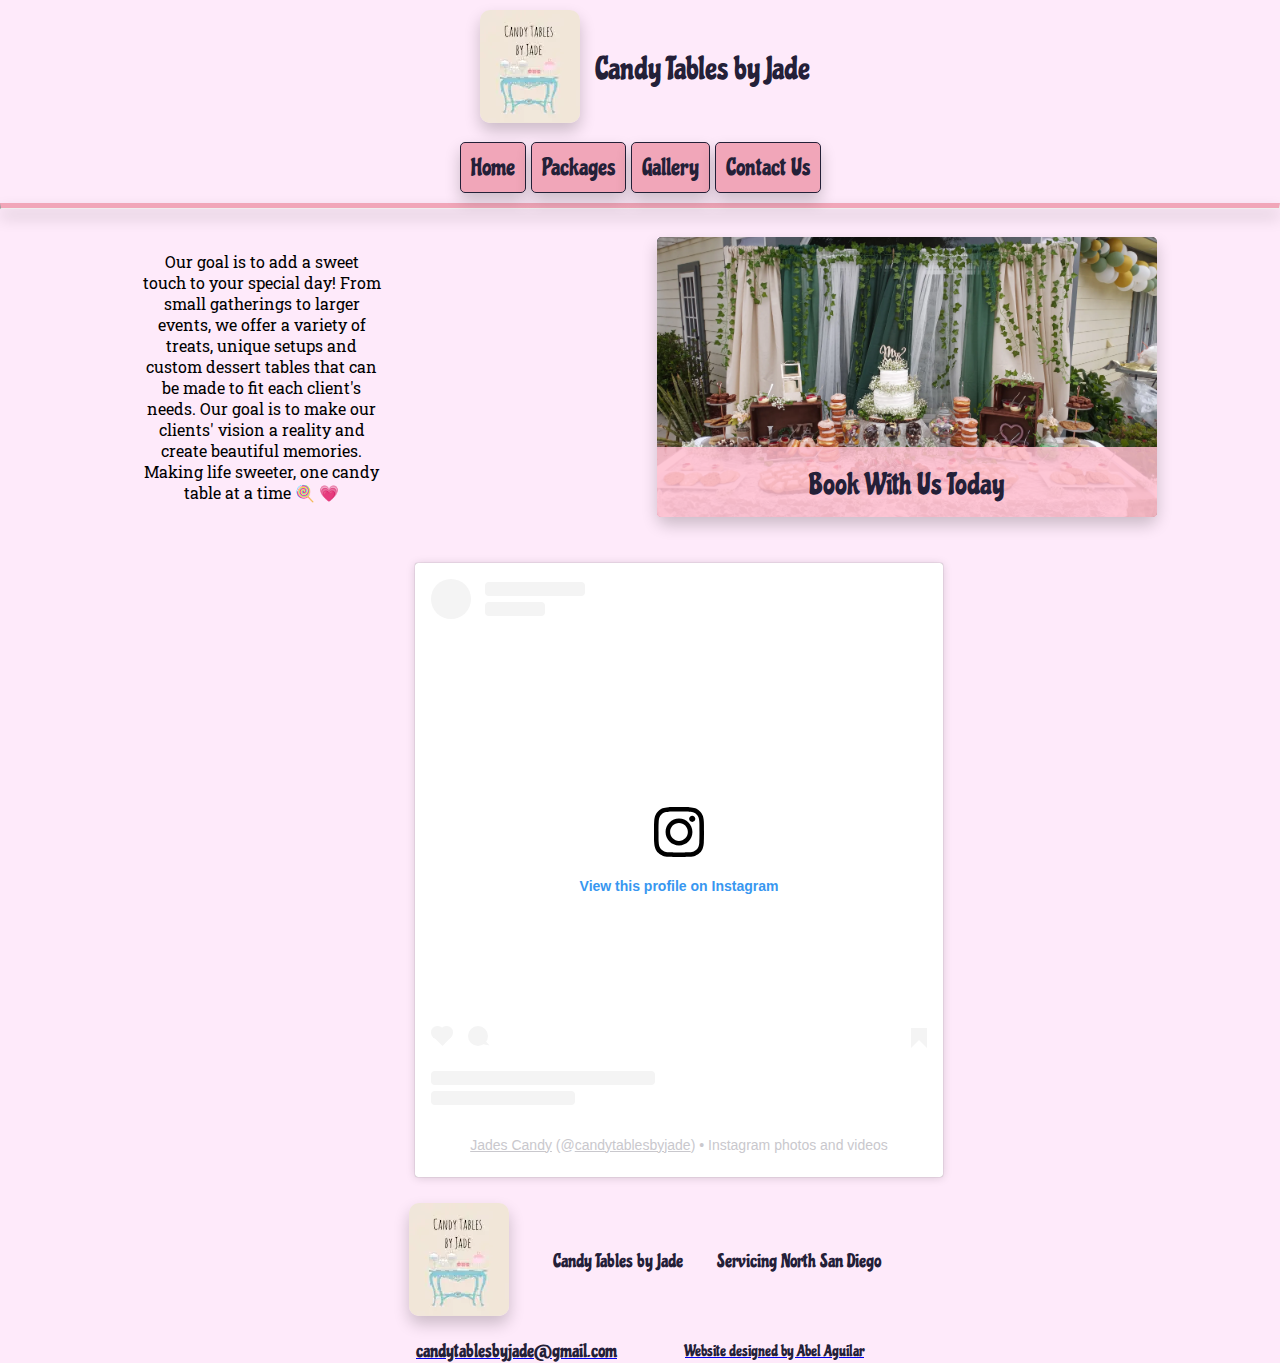
==== commit bd8d246c: "link fix" ====
--- a/index.html
+++ b/index.html
@@ -21,7 +21,7 @@
             <div class='pic' id="pic3"></div>
             <div class='pic' id="pic2"></div>
             <div class='pic' id="pic1"></div>
-            <a href="custom-tables.html">
+            <a href="packages.html">
                 <h2>Book With Us Today</h2>
             </a>
         </div>
--- a/styles/mobile.css
+++ b/styles/mobile.css
@@ -1,12 +1,12 @@
 @import url("https://fonts.googleapis.com/css2?family=Autour+One&family=Chewy&family=Chicle&family=Coiny&family=Gamja+Flower&family=Gorditas&family=Lemon&family=Mystery+Quest&display=swap");
 @import url("https://fonts.googleapis.com/css2?family=Roboto+Slab&display=swap");
 :root {
-    --primary1: #AA6DA3;
+    --primary1: #f1a6b9;
     --background1: #feeafa;
-    --accentclear: #98c1d9ce;
+    --accentclear: #ffbccdd7;
     --darkaccent: #242038;
     --lightaccent: #a3e7fc;
-
+    --accent: #be5771;
     --heading-font: chicle, serif;
     --paragraph-font: "roboto slab", sans-serif;
 
@@ -217,7 +217,125 @@
 .homeMessage {
     margin-top: 5px;
 }
-
+/* ----------------------------------------Gallery ---------------------------------------*/
+.category img {
+    box-shadow: var(--boxshadow);
+    border-radius: 5px;
+    width: 100%;
+    height: auto;
+}
+.category {
+    display: flex;
+    flex-flow: row wrap;
+    gap: 5px;
+    justify-content: center;
+}
+.category figure {
+    max-width: 45%;
+    height: auto;
+    margin: 0;
+}
+.category hr {
+    width: 100%;
+}
+figcaption {
+    text-align: center;
+    font-family: var(--paragraph-font);
+}
+
+/* --------------------------------------Packages------------------------------------- */
+.packagesMessage p {
+    text-align: left;
+}
+
+.packageOption {
+    display: inline-block;
+    padding: 1em 2em;
+    margin: 0.5em;
+    cursor: pointer;
+    color: var(--darkaccent);
+    border-radius: 0.25em;
+    background: var(--lightaccent);
+    box-shadow: 0 3px 10px rgba(0, 0, 0, 0.2),
+        inset 0 -3px 0 rgba(0, 0, 0, 0.22);
+    transition: 0.3s;
+    user-select: none;
+    width: 70%;
+    height: auto;
+}
+
+.packageOption:active {
+    transform: translateY(2px);
+    box-shadow: 0 3px 10px rgba(0, 0, 0, 0.2),
+        inset 0px -1px 0 rgba(0, 0, 0, 0.22);
+}
+.packageOption:has(> input:checked) {
+    background: var(--accent);
+}
+
+.hidden {
+    display: none;
+}
+.active {
+    background: var(--accent);
+}
+
+.top {
+    display: block;
+    padding: 10px;
+    width: 80%;
+}
+.top input,
+textarea {
+    display: block;
+    font-size: 1rem;
+    border: solid 1px #999;
+    border-radius: 4px;
+    padding: 0.75rem;
+    color: #555;
+    width: 80%;
+    max-width: 20rem;
+    background-color: rgba(0, 0, 0, 0.1);
+}
+
+.top input:required {
+    border-left: red solid 6px;
+}
+
+.top input:required:valid {
+    border-left: green solid 6px;
+}
+form {
+    max-width: 80%;
+    border: var(--accent) 10px solid;
+    border-radius: 5px;
+}
+
+.submitBtn {
+    display: block;
+    border: none;
+    background-color: var(--accent);
+    color: white;
+    border-radius: 1rem;
+    padding: 1rem 1.5rem;
+    margin: 10px auto;
+    width: 80%;
+    align-self: center;
+    font-family: var(--heading-font);
+    font-weight: 100;
+    font-size: 25px;
+}
+input[type="number"] {
+    width: 20px;
+}
+.addons {
+    display: block;
+    width: 100%;
+}
+.addons input[type="checkbox"] {
+    padding: .75rem 0;
+    color: #555;
+}
 /* --------------------------------------Footer------------------------------------- */
 footer {
     display: flex;
--- a/styles/tablet.css
+++ b/styles/tablet.css
@@ -23,6 +23,7 @@
         max-height: 600px;
         max-width: 500px;
         margin: 0 auto;
+        border-radius: 0 0 10px 10px;
     }
     .pic {
         max-width: 500px;
@@ -40,4 +41,10 @@
         max-width: 540px;
         margin: 0 auto;
     }
+    #hero-banner > a {
+        border-radius: 0 0 4px 4px;
+    }
+    #hero-banner > a > h2 {
+        border-radius: 0 0 5px 5px;
+    }
 }
--- a/styles/desktop.css
+++ b/styles/desktop.css
@@ -1,16 +1,4 @@
-:root {
-    --primary1: #f38375;
-    --background1: #ffe3e0;
-    --accent: #f7a299;
-    --accentclear: #f7a299c4;
-    --darkaccent: #34312d;
-    --lightaccent: #6a8e7f;
 
-    --heading-font: chicle, serif;
-    --paragraph-font: "roboto slab", sans-serif;
-
-    --boxshadow: 0px 8px 16px 0px rgba(0, 0, 0, 0.2);
-}
 @media only screen and (min-width: 880px) {
     nav {
         position: static;
@@ -26,14 +14,10 @@
         gap: 5px;
         flex-flow: row wrap;
     }
-    .dropdown-content a h2{
-        transition: all .5s ease-in-out;
-    }
     .dropdown-content a h2:hover{
-        background-color: var(--lightaccent);
-        transition: all .5s ease-in-out;
+        background-color: var(--accent);
         scale: 1.1;
-        color: var(--primary1);
+        color: var(--darkaccent);
     }
     header {
         max-width: 506px;
@@ -46,11 +30,32 @@
         gap: 10px;
         align-items: center;
     }
+    body > main.gallery{
+        display: block;
+    }
     main hr {
         display: none;
     }
-    main > div {
+    /* main > div {
         max-width: 25%;
+    } */
+    .packagesContainer{
+        max-width: 45%;
+        order: 2;
+    }
+    .homeMessage {
+        max-width: 20%;
+    }
+    .category img {
+        height: 300px;
+        max-width: none;
+        width: auto;
+    }
+    .gallery hr{
+        display: block;
+    }
+    .gallery > div {
+        max-width: none;
     }
     body > main > div.homeMessage {
         padding: 10px;
@@ -61,7 +66,7 @@
         order: 2;
     }
     #hero-banner > a:hover {
-        background-color: var(--accent);
+        background-color: var(--primary1);
         transition: all .5s ease-in-out;
     }
     #hero-banner > a > h2,
@@ -80,4 +85,16 @@
         max-width: 506px;
         margin: 0 auto;
     }
+    form {
+        max-width: 50%;
+        margin: 0%;
+    }
+    .packagesMain {
+        margin: 10px;
+        justify-content: center;
+        align-items: flex-start;
+    }
+    .packageOption:hover {
+        background: var(--primary1);
+    }
 }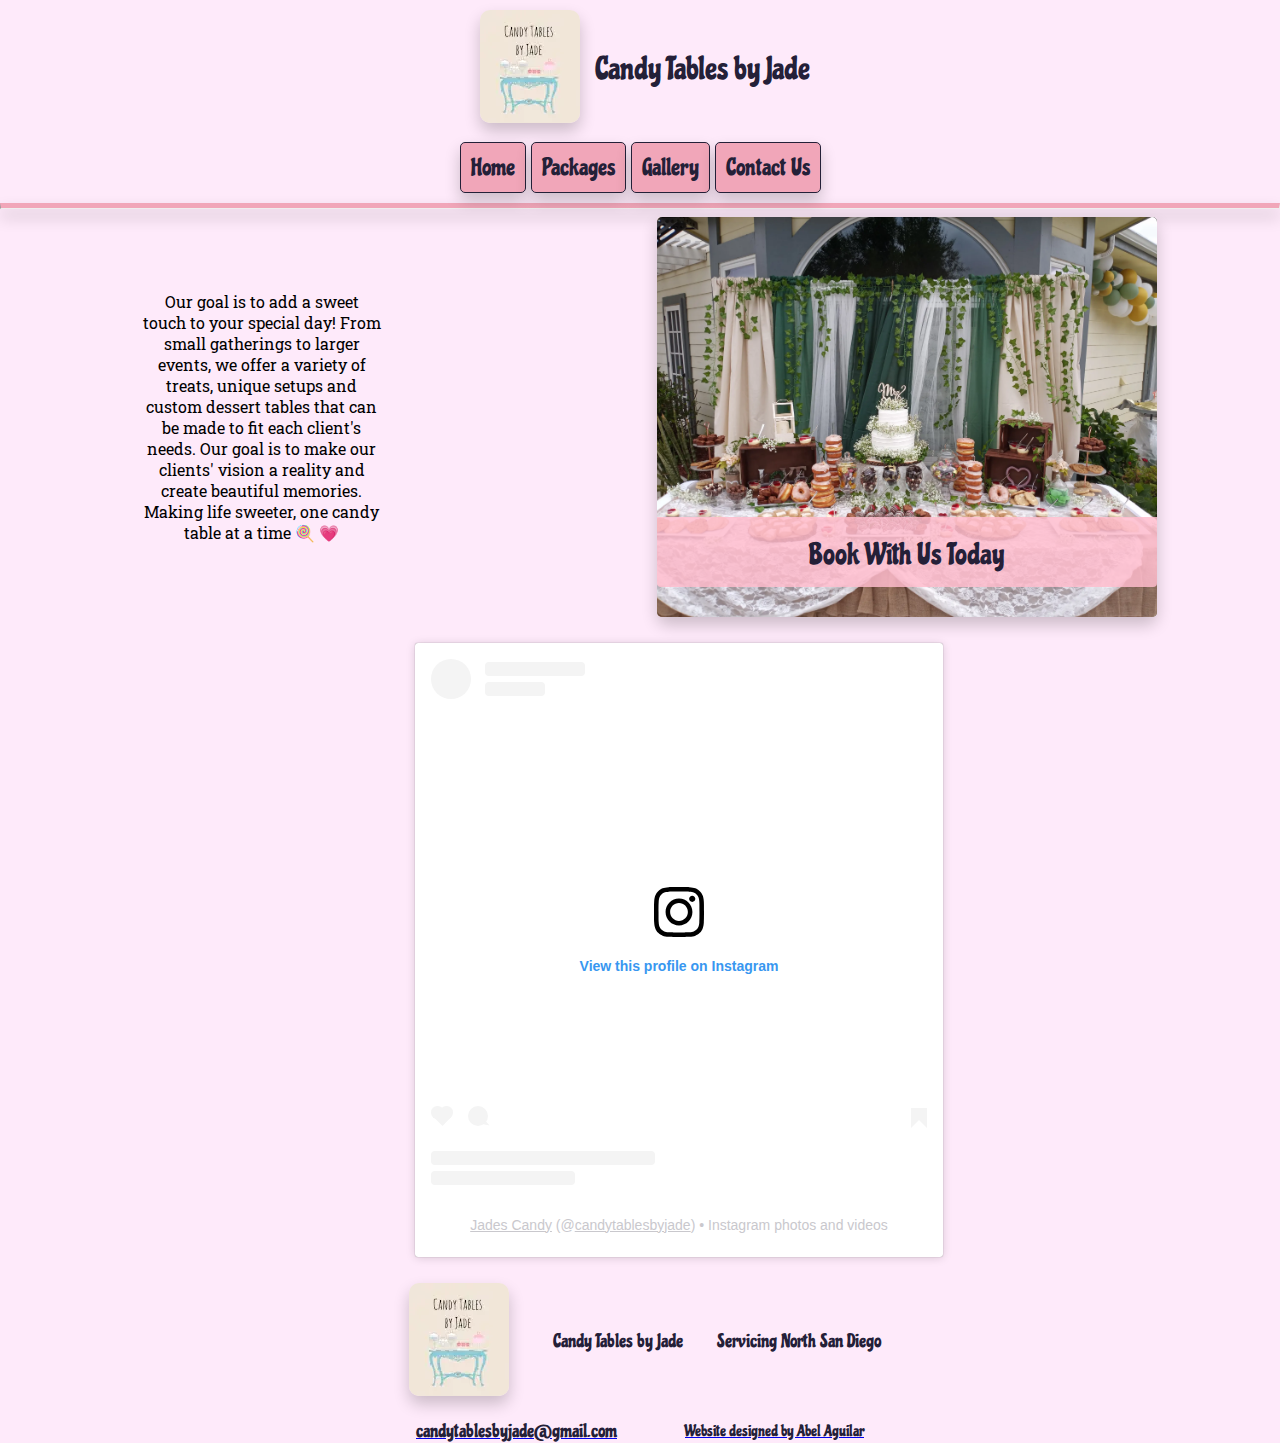
==== commit 0b90fd35: "favicon" ====
--- a/index.html
+++ b/index.html
@@ -9,7 +9,7 @@
     <link rel="stylesheet" href="styles/mobile.css">
     <link rel="stylesheet" href="styles/tablet.css">
     <link rel="stylesheet" href="styles/desktop.css">
-
+    <link rel="shortcut icon" href="favicon.ico">
     <script src="scripts/main.js" type="module" defer></script>
 </head>
 
--- a/styles/mobile.css
+++ b/styles/mobile.css
@@ -93,6 +93,7 @@
     cursor: pointer;
     border-radius: 10px;
     box-shadow: var(--boxshadow);
+    margin-right: 4px;
 }
 
 .change {
@@ -170,7 +171,7 @@
     background-image: url("../../images/full-tables/2.webp");
 }
 #pic2 {
-    background-image: url("../../images/full-tables/6.webp");
+    background-image: url("../../images/full-tables/33.webp");
     animation-delay: 8s;
 }
 #pic3 {
@@ -218,31 +219,27 @@
     margin-top: 5px;
 }
 /* ----------------------------------------Gallery ---------------------------------------*/
-.category img {
-    box-shadow: var(--boxshadow);
+.mainimg {
+    max-width: 100vw;
+    height: auto;
+    margin: 10px 0;
+    box-shadow: var(--boxshadow);
+}
+.imageSets {
+    display: flex;
+    flex-flow: wrap row;
+    justify-content: center;
+    gap: 1px;
+    max-width: 950px;
+    margin: 0 auto;
+    height: auto;
+}
+.childimg {
+    max-width: 33%;
+    height: 100%;
     border-radius: 5px;
-    width: 100%;
-    height: auto;
-}
-.category {
-    display: flex;
-    flex-flow: row wrap;
-    gap: 5px;
-    justify-content: center;
-}
-.category figure {
-    max-width: 45%;
-    height: auto;
-    margin: 0;
-}
-.category hr {
-    width: 100%;
-}
-figcaption {
-    text-align: center;
-    font-family: var(--paragraph-font);
-}
-
+    box-shadow: var(--boxshadow);
+}
 /* --------------------------------------Packages------------------------------------- */
 .packagesMessage p {
     text-align: left;
@@ -260,7 +257,6 @@
         inset 0 -3px 0 rgba(0, 0, 0, 0.22);
     transition: 0.3s;
     user-select: none;
-    width: 70%;
     height: auto;
 }
 
@@ -278,6 +274,11 @@
 }
 .active {
     background: var(--accent);
+}
+.optionWrap {
+    width: 100%;
+    display: flex;
+    flex-flow: column;
 }
 
 .top {
@@ -306,7 +307,7 @@
     border-left: green solid 6px;
 }
 form {
-    max-width: 80%;
+    max-width: 100%;
     border: var(--accent) 10px solid;
     border-radius: 5px;
 }
@@ -326,11 +327,18 @@
     font-size: 25px;
 }
 input[type="number"] {
-    width: 20px;
+    width: 40px;
 }
 .addons {
-    display: block;
-    width: 100%;
+    border: solid 2px var(--darkaccent);
+    padding: 10px;
+    border-radius: 10px;
+}
+#addonContainer {
+    display: flex;
+    flex-flow: row wrap;
+    gap: 25px;
+    justify-content: start;
 }
 .addons input[type="checkbox"] {
     padding: .75rem 0;
--- a/styles/tablet.css
+++ b/styles/tablet.css
@@ -9,11 +9,11 @@
         min-width: 250px;
     }
     .dropdown-content h2 {
-      border-radius: 5px;
+        border-radius: 5px;
     }
     .dropdown-content a {
-      margin-bottom: 2px;
-      border-radius: 5px;
+        margin-bottom: 2px;
+        border-radius: 5px;
     }
     nav {
         position: absolute;
@@ -47,4 +47,11 @@
     #hero-banner > a > h2 {
         border-radius: 0 0 5px 5px;
     }
+    .mainimg {
+        border-radius: 5px;
+    }
+    .childimg {
+        max-width: 100%;
+        height: 417.33px;
+    }
 }
--- a/styles/desktop.css
+++ b/styles/desktop.css
@@ -36,9 +36,6 @@
     main hr {
         display: none;
     }
-    /* main > div {
-        max-width: 25%;
-    } */
     .packagesContainer{
         max-width: 45%;
         order: 2;
@@ -64,6 +61,7 @@
     }
     #hero-banner {
         order: 2;
+        height: 400px;
     }
     #hero-banner > a:hover {
         background-color: var(--primary1);
@@ -97,4 +95,7 @@
     .packageOption:hover {
         background: var(--primary1);
     }
+    .mainimg {
+        max-width: 641px;
+    }
 }